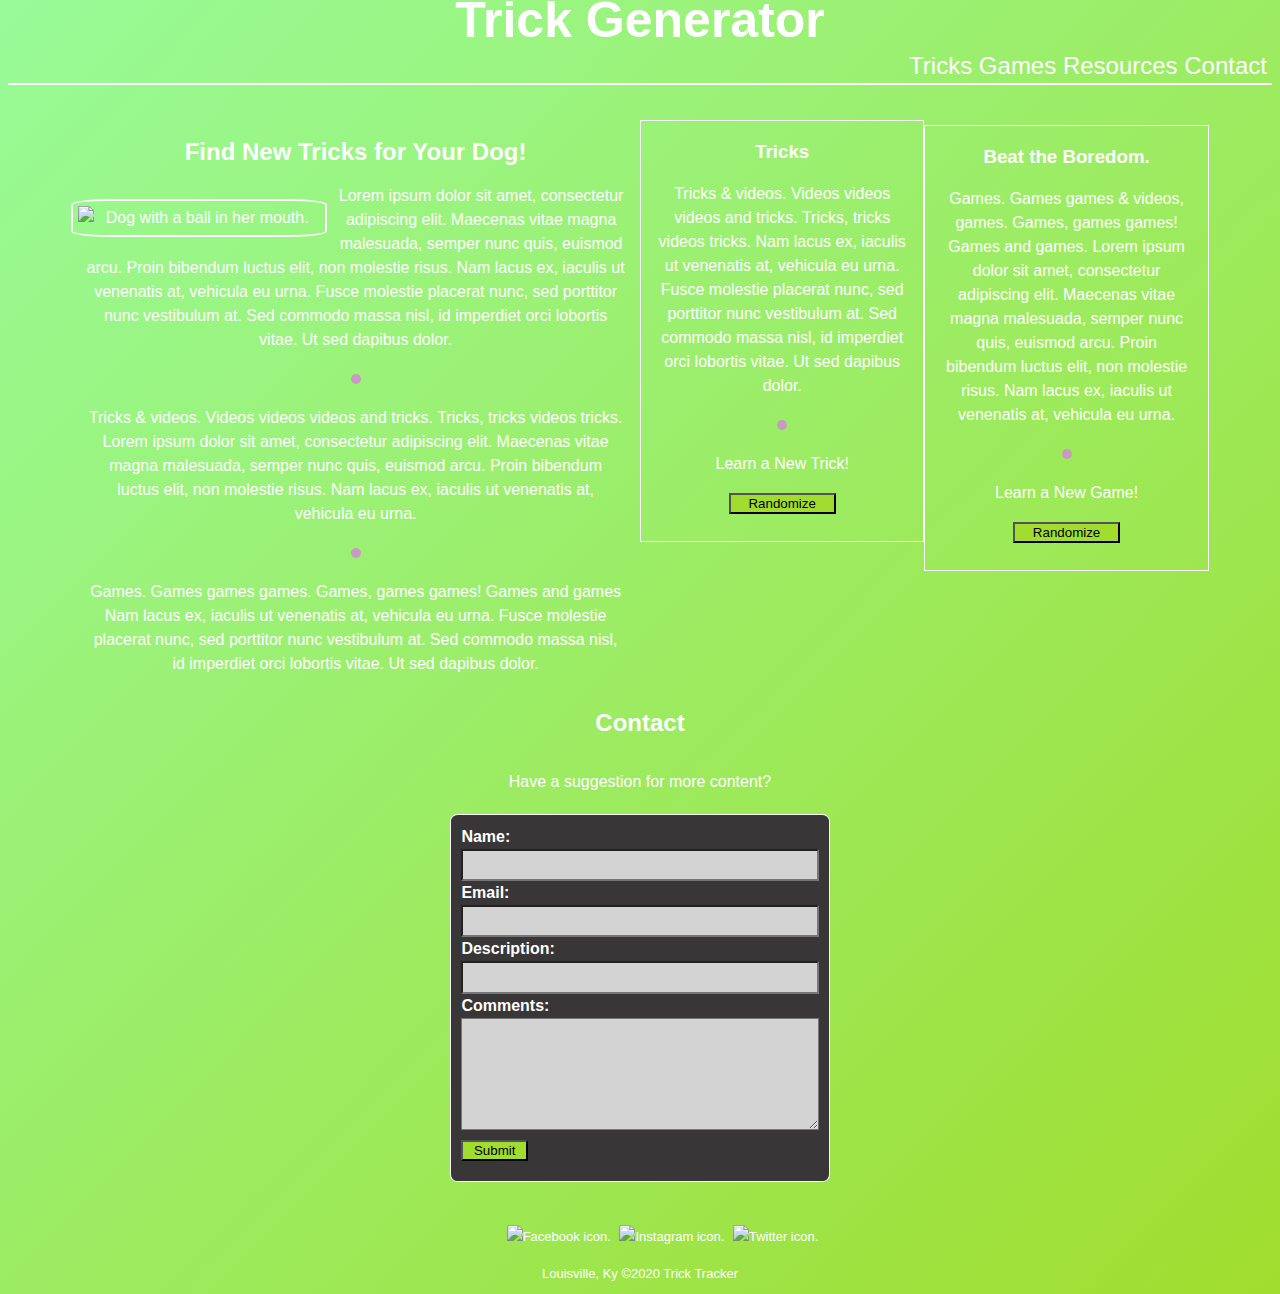
==== index.html @ a193a294 "Changed project name." ====
<!DOCTYPE html>
<html lang="en">
<head>
    <meta charset="UTF-8">
    <meta name="viewport" content="width=device-width>, initial-scale=1.0">
    <title>Trick Generator</title>
    <!-- <link rel="stylesheet" href="CSS/normalize.css"> -->
    <link rel="stylesheet" href="CSS/styles.css">
    <script src="T_T.js"></script>
</head>
<body> 
    <header>
        <!-- Top Navigation Menu -->
        <div class="nav">
            <a href="T_T.html" class="active site_name">Trick Generator</a>
            <!-- Navigation links (hidden by default) -->
            <div id="myLinks">
            <a href="#tricks">Tricks</a>
            <a href="#games">Games</a>
            <a href="#resources">Resources</a>
            <a href="#contact">Contact</a>
            </div>
            <!-- Burg Menu (JS) -->
            <a href="javascript:void(0);" class="icon" onclick="burgNav()">
            <i class="fa fa-bars"></i>
            </a>
        </div>


    </header>

    <div class="main_content">

    <div class="site_info">
        <h2 class="tagline">Find New Tricks for Your Dog!</h2>
        <img class="site_logo" src="IMG/rosie_2-min.jpg" alt="Dog with a ball in her mouth.">
        <p>Lorem ipsum dolor sit amet, consectetur adipiscing elit. Maecenas vitae magna malesuada, semper nunc quis, euismod arcu. 
            Proin bibendum luctus elit, non molestie risus. Nam lacus ex, iaculis ut venenatis at, vehicula eu urna. Fusce molestie 
            placerat nunc, sed porttitor nunc vestibulum at. Sed commodo massa nisl, id imperdiet orci lobortis vitae. Ut sed dapibus dolor.</p>
        
            <span class="dot"></span>
        
        <p>Tricks & videos. Videos videos videos and tricks. Tricks, tricks videos tricks. Lorem ipsum dolor sit amet, consectetur adipiscing elit. Maecenas vitae magna malesuada, semper nunc quis, euismod arcu. 
            Proin bibendum luctus elit, non molestie risus. Nam lacus ex, iaculis ut venenatis at, vehicula eu urna.</p>
        
            <span class="dot"></span>

        <p>Games. Games games games. Games, games games! Games and games Nam lacus ex, iaculis ut venenatis at, vehicula eu urna. Fusce molestie 
            placerat nunc, sed porttitor nunc vestibulum at. Sed commodo massa nisl, id imperdiet orci lobortis vitae. Ut sed dapibus dolor.<p>
    </div>

    <div class="tricks">
        <h3 class="trick_text">Tricks</h3>
        <p>Tricks & videos. Videos videos videos and tricks. Tricks, tricks videos tricks. Nam lacus ex, iaculis ut venenatis at, vehicula eu urna. Fusce molestie 
            placerat nunc, sed porttitor nunc vestibulum at. Sed commodo massa nisl, id imperdiet orci lobortis vitae. Ut sed dapibus dolor.</p>
        
        <span class="dot"></span>

        <p>Learn a New Trick!</p>
        <button onclick="openTVids()" type="button" id="trick_button">Randomize</button>
    
        <script>
            function openTVids() {
                window.open("tt_videopg.html");
            }
            </script>

    </div>
    <div class="games">
        <h3 class="game_text">Beat the Boredom.</h3>
        <p>Games. Games games & videos, games. Games, games games! Games and games. Lorem ipsum dolor sit amet, consectetur adipiscing elit. Maecenas vitae magna malesuada, semper nunc quis, euismod arcu. 
            Proin bibendum luctus elit, non molestie risus. Nam lacus ex, iaculis ut venenatis at, vehicula eu urna.</p>
            
        <span class="dot"></span>
        
        <p>Learn a New Game!</p>
        <button onclick="openGVids()" type="button" id="game_button">Randomize</button>
    
        <script>
            function openGVids() {
                window.open("mynewpage.html");
            }
            </script>
    
    </div>
    </div>


    <div>
        <!--- Add resources as an aside here. 
            Have JS randomly display diff. articles.-->
    </div>

    <div class="contact">

        <h2>Contact</h2>
        <p>Have a suggestion for more content?</p>

        <form>

        <label for="name">Name:</label>
        <input type="text" id="name" name="user_name">
        <label for="email">Email:</label>
        <input type="text" id="email" name="user_email">
        <label for="email">Description:</label>
        <input type="text" id="reason" name="user_reason">
        <label for="comment">Comments:</label>
        <textarea id="user_comments" name="user_comments"></textarea>
    
        <button type="submit">Submit</button>
    </form>

    </div>


<footer>

    <ul class = "social">
    <li><img src="https://img.icons8.com/material-two-tone/48/000000/facebook-new.png" alt="Facebook icon."/></li>
    <li><img src="https://img.icons8.com/material-two-tone/48/000000/instagram-new.png" alt="Instagram icon."/></li>
    <li><img src="https://img.icons8.com/material-two-tone/48/000000/twitter.png" alt="Twitter icon."/></li>
    </ul>

    <span>Louisville, Ky &copy;2020 Trick Tracker</span>

</footer>

</body>

</html>
---- CSS/styles.css ----
/*--- Styling ---*/
* {
    box-sizing: border-box;
  }

body {
    display: flex;
    flex-direction: column;
    min-height: 100vh;
    font-family: Helvetica, Geneva, Verdana, sans-serif;
    line-height: 1.5em; 
    background-image: linear-gradient(to bottom right, #98fb98, rgb(160, 221, 46));
        
  }

/* @font-face {
font-family: Lobster;
src: url(fonts/Lobster.otf);
} */


footer, 
span {
    text-align: center;
}

/*--- Link & Div Styles---*/
div {
    font-size: 1em;
    color: white;
    text-decoration: none;
}

a {
    color: white;
    text-decoration: none;
}

/*--- IMGs ---*/

.site_logo {
    border-radius:15%;
    width: 16em; 
    border: 2px solid white;
    padding: 5px;
    margin-bottom: 15px;
    margin-top: 15px;
    margin-right: 10px;
    float: left;
}

.dot {
    height: 10px;
    width: 10px;
    background-color: rgb(201, 154, 194);
    border-radius: 50%;
    display: inline-block;
}

/*--- Sections/Pgs ---*/
.site_info {
    text-align: center;
}

.tricks {
    border: 1px solid white;
    text-align: center;
}

.games {
    border: 1px solid white;
    text-align: center;
    margin-top: 5px;
}

.tricks:first-child, 
.games: {
    font-weight: bolder;
    padding: 10px;

}

p {
    margin: 15px;
}

/*--- Contact Form ---*/
.contact {
    display: flex;
    flex-direction: column;
    align-items: center;
}

form {
    display: flex;
    flex-direction: column;
    padding: 10px;
    margin-top: 5px;
    background-color: rgb(56, 54, 54);
    border: 1px solid white;
    border-radius: 2%;
    width: 30%;
    height: 23em; 
    font-weight: bold;
    /*Mess with box shadows.*/
}

input[type="text"]{
    padding: .5em;
    background-color: lightgrey;

}
#user_comments {
    padding: 3em;
    background-color: lightgrey;
}

/*--- Buttons ---*/

button[type="button"]{
    width: 8em;
    margin-bottom: 2em;
}

button[type="submit"]{
    width: 5em;
    margin-top: 10px;
}

button {
    background-color: rgb(160, 221, 46);
}

/*--- Footer ---*/
footer {
    color: white;
    font-size: small;
    margin-top: 30px;
    /* text-align: center; */
}

footer li {
    display: inline;
    margin-left: 5px;
}

/*--- Burg Nav ---*/
@media (max-width: 736px) {
    .nav {
        overflow: hidden;
        background-color: rgb(75, 75, 75);
        position: relative;
      }
      
      /* Hide Links */
      .nav #myLinks{
        display: none;
      }
       
      /* Nav Links */
      .nav a {
        color: white;
        padding: 14px 16px;
        text-decoration: none;
        font-size: 17px;
        display: block;
      } 
      
      /* Berg Style */
       .nav a.icon {
        background: black;
        display: block;
        position: absolute;
        right: 0;
        top: 0;
      } 
      
      .nav a:hover {
        background-color: #ddd;
        color: black;
      } 
      
      /* Home Link */
      .active {
        background-color: #4CAF50;
        color: white;
        font-size: 15px;
        font-weight: bold;
      }
    } 

/*--- Other @media ---*/

/*-- Nav Main --*/
@media (min-width: 737px) {
    header {
        display: column
        width: 100%;
    }
    
    .nav {
        /* flex-direction: column; */
        text-align: center;
    }

    .active {
        font-size: 20px;
        font-weight: bold;
    }

    #myLinks {
        text-align: center;
    }
        
    #myLinks:hover {
        color: rgb(120, 150, 12);
    }
}


/*--- Desktop ---*/
@media (min-width: 1025px){
    header {
        flex-direction: row; 
    }

    .active {
        font-size: 50px;
        color: white;
        font-weight: bold;
        padding-top: ;
        margin-bottom: 0;
        margin-left: 0;
        text-decoration: none;
    } 
 
    #myLinks {
        padding: 5px;
        font-size: 1.5em;
        text-align: right;
        border-bottom: 2px white solid;
        margin-top: 5px;
        margin-bottom: 35px;
        position: right;
        /* flex: right; */
        /* flex-direction: row; */
       /* justify-content: space-between; */
    } 


    .main_content {
        display: flex;
        width: 90%;
        margin: 0 auto;
    }

    .site_info {
        flex: wrap;
        flex-direction: row;
        flex-basis: 50%;
    }

    .tricks, 
    .games {
        flex-direction: column;
        align-content: center;
        flex-basis: 25%;
        height: 35%;
    }



/*----------
Notes
-----------*/
/*Add box-shadows to all the divs to give some depth against the background.*/
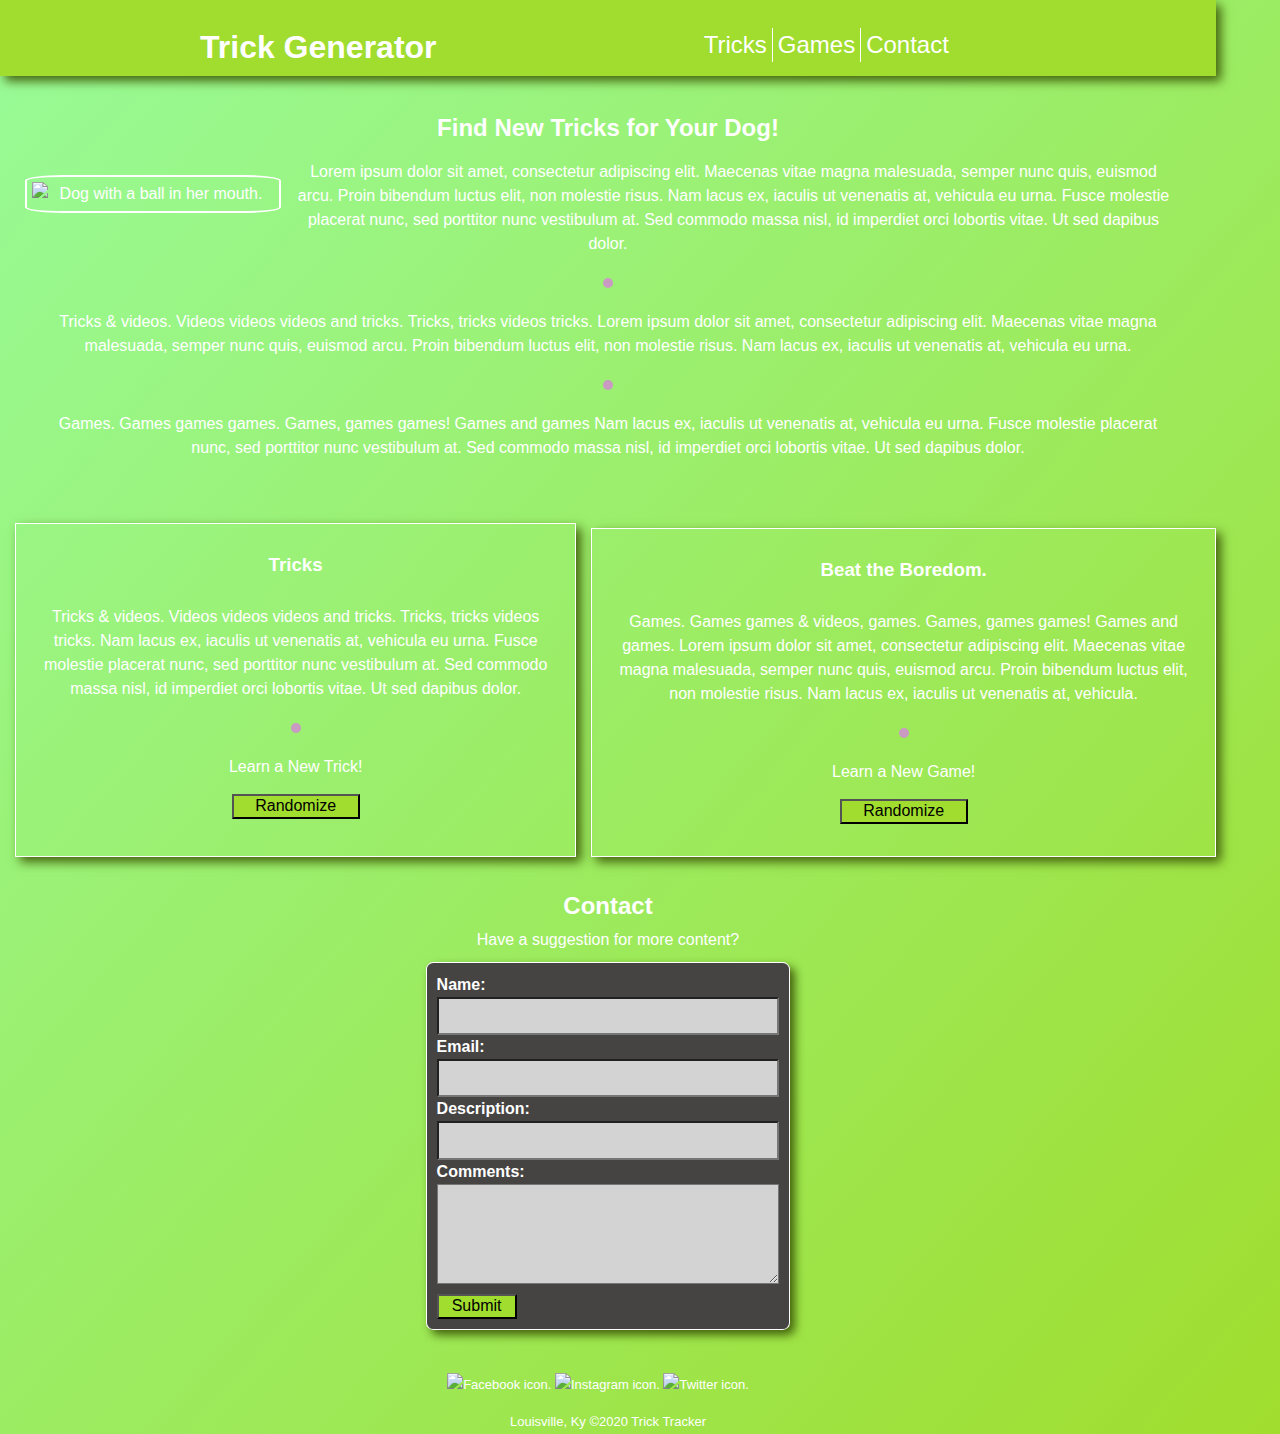
==== commit 90eb051c: "Updated README and fixed the confirmInfo function." ====
--- a/index.html
+++ b/index.html
@@ -2,25 +2,24 @@
 <html lang="en">
 <head>
     <meta charset="UTF-8">
-    <meta name="viewport" content="width=device-width>, initial-scale=1.0">
+    <meta name="viewport" content="width=device-width, initial-scale=1.0">
     <title>Trick Generator</title>
-    <!-- <link rel="stylesheet" href="CSS/normalize.css"> -->
+    <link rel="stylesheet" href="CSS/normalize.css">
     <link rel="stylesheet" href="CSS/styles.css">
-    <script src="T_T.js"></script>
+   
 </head>
 <body> 
     <header>
-        <!-- Top Navigation Menu -->
+        
         <div class="nav">
-            <a href="T_T.html" class="active site_name">Trick Generator</a>
-            <!-- Navigation links (hidden by default) -->
+            <a href="index.html" class="active site_name">Trick Generator</a>
             <div id="myLinks">
             <a href="#tricks">Tricks</a>
             <a href="#games">Games</a>
-            <a href="#resources">Resources</a>
             <a href="#contact">Contact</a>
             </div>
-            <!-- Burg Menu (JS) -->
+        
+            <!-- Burg Menu -->
             <a href="javascript:void(0);" class="icon" onclick="burgNav()">
             <i class="fa fa-bars"></i>
             </a>
@@ -29,9 +28,7 @@
 
     </header>
 
-    <div class="main_content">
-
-    <div class="site_info">
+    <div class="about">
         <h2 class="tagline">Find New Tricks for Your Dog!</h2>
         <img class="site_logo" src="IMG/rosie_2-min.jpg" alt="Dog with a ball in her mouth.">
         <p>Lorem ipsum dolor sit amet, consectetur adipiscing elit. Maecenas vitae magna malesuada, semper nunc quis, euismod arcu. 
@@ -49,49 +46,35 @@
             placerat nunc, sed porttitor nunc vestibulum at. Sed commodo massa nisl, id imperdiet orci lobortis vitae. Ut sed dapibus dolor.<p>
     </div>
 
-    <div class="tricks">
-        <h3 class="trick_text">Tricks</h3>
-        <p>Tricks & videos. Videos videos videos and tricks. Tricks, tricks videos tricks. Nam lacus ex, iaculis ut venenatis at, vehicula eu urna. Fusce molestie 
-            placerat nunc, sed porttitor nunc vestibulum at. Sed commodo massa nisl, id imperdiet orci lobortis vitae. Ut sed dapibus dolor.</p>
-        
-        <span class="dot"></span>
+    <div class="content">
+        <div class="tricks" id="tricks">
+            <h3 class="trick_text">Tricks</h3>
+            <p>Tricks & videos. Videos videos videos and tricks. Tricks, tricks videos tricks. Nam lacus ex, iaculis ut venenatis at, vehicula eu urna. Fusce molestie 
+                placerat nunc, sed porttitor nunc vestibulum at. Sed commodo massa nisl, id imperdiet orci lobortis vitae. Ut sed dapibus dolor.</p>
+            
+            <span class="dot"></span>
+            
+            <!-- Trick Generating Button -->
+            <p>Learn a New Trick!</p>
+            <button onclick="playRandomTVid()" type="button" id="trick_button">Randomize</button>
 
-        <p>Learn a New Trick!</p>
-        <button onclick="openTVids()" type="button" id="trick_button">Randomize</button>
-    
-        <script>
-            function openTVids() {
-                window.open("tt_videopg.html");
-            }
-            </script>
+        </div>
 
-    </div>
-    <div class="games">
-        <h3 class="game_text">Beat the Boredom.</h3>
-        <p>Games. Games games & videos, games. Games, games games! Games and games. Lorem ipsum dolor sit amet, consectetur adipiscing elit. Maecenas vitae magna malesuada, semper nunc quis, euismod arcu. 
-            Proin bibendum luctus elit, non molestie risus. Nam lacus ex, iaculis ut venenatis at, vehicula eu urna.</p>
+        <div class="games" id="games">
+            <h3 class="game_text">Beat the Boredom.</h3>
+            <p>Games. Games games & videos, games. Games, games games! Games and games. Lorem ipsum dolor sit amet, consectetur adipiscing elit. Maecenas vitae magna malesuada, semper nunc quis, euismod arcu. 
+                Proin bibendum luctus elit, non molestie risus. Nam lacus ex, iaculis ut venenatis at, vehicula.</p>
+                
+            <span class="dot"></span>
             
-        <span class="dot"></span>
-        
-        <p>Learn a New Game!</p>
-        <button onclick="openGVids()" type="button" id="game_button">Randomize</button>
-    
-        <script>
-            function openGVids() {
-                window.open("mynewpage.html");
-            }
-            </script>
-    
-    </div>
+            <!-- Game Generating Button -->
+            <p>Learn a New Game!</p>
+            <button onclick="playRandomGVid()" type="button" id="game_button">Randomize</button>
+
+        </div>
     </div>
 
-
-    <div>
-        <!--- Add resources as an aside here. 
-            Have JS randomly display diff. articles.-->
-    </div>
-
-    <div class="contact">
+    <div class="contact" id="contact">
 
         <h2>Contact</h2>
         <p>Have a suggestion for more content?</p>
@@ -104,10 +87,11 @@
         <input type="text" id="email" name="user_email">
         <label for="email">Description:</label>
         <input type="text" id="reason" name="user_reason">
-        <label for="comment">Comments:</label>
+        <label for="user_comments">Comments:</label>
         <textarea id="user_comments" name="user_comments"></textarea>
     
-        <button type="submit">Submit</button>
+         <!-- Submit Button Confirms Email Field is NOT Empty -->
+        <button onclick="confirmInfo()" type="submit">Submit</button>
     </form>
 
     </div>
@@ -125,6 +109,7 @@
 
 </footer>
 
+<script src="T_T.js"></script>
 </body>
 
 </html>--- a/CSS/styles.css
+++ b/CSS/styles.css
@@ -1,4 +1,4 @@
-/*--- Styling ---*/
+/*--- Main Styles ---*/
 * {
     box-sizing: border-box;
   }
@@ -10,21 +10,12 @@
     font-family: Helvetica, Geneva, Verdana, sans-serif;
     line-height: 1.5em; 
     background-image: linear-gradient(to bottom right, #98fb98, rgb(160, 221, 46));
-        
+    width: 95%;
   }
 
-/* @font-face {
-font-family: Lobster;
-src: url(fonts/Lobster.otf);
-} */
-
-
-footer, 
-span {
-    text-align: center;
-}
-
-/*--- Link & Div Styles---*/
+
+
+/*--- Link & Divs ---*/
 div {
     font-size: 1em;
     color: white;
@@ -40,7 +31,7 @@
 
 .site_logo {
     border-radius:15%;
-    width: 16em; 
+    width: 12em; 
     border: 2px solid white;
     padding: 5px;
     margin-bottom: 15px;
@@ -58,26 +49,28 @@
 }
 
 /*--- Sections/Pgs ---*/
-.site_info {
+.about {
+    display: block;
     text-align: center;
-}
-
-.tricks {
-    border: 1px solid white;
-    text-align: center;
-}
-
+    margin-bottom: 3em;
+}
+
+.tricks,
 .games {
     border: 1px solid white;
     text-align: center;
+    margin-left: 15px;
+    box-shadow: 5px 5px 10px rgb(68, 99, 12);
+}
+
+.games {
     margin-top: 5px;
 }
 
-.tricks:first-child, 
-.games: {
+.tricks h3, 
+.games h3 {
     font-weight: bolder;
     padding: 10px;
-
 }
 
 p {
@@ -91,18 +84,23 @@
     align-items: center;
 }
 
+.contact h2,
+.contact p {
+    margin: 5px;
+}
+
 form {
     display: flex;
     flex-direction: column;
     padding: 10px;
     margin-top: 5px;
-    background-color: rgb(56, 54, 54);
+    background-color: rgb(70, 67, 67);
     border: 1px solid white;
     border-radius: 2%;
     width: 30%;
     height: 23em; 
     font-weight: bold;
-    /*Mess with box shadows.*/
+    box-shadow: 5px 5px 10px rgb(68, 99, 12)
 }
 
 input[type="text"]{
@@ -111,7 +109,7 @@
 
 }
 #user_comments {
-    padding: 3em;
+    height: 120px;
     background-color: lightgrey;
 }
 
@@ -131,25 +129,41 @@
     background-color: rgb(160, 221, 46);
 }
 
+button:hover {
+    background-color:rgb(201, 154, 194);
+}
+
 /*--- Footer ---*/
+
 footer {
     color: white;
     font-size: small;
     margin-top: 30px;
-    /* text-align: center; */
 }
 
 footer li {
     display: inline;
-    margin-left: 5px;
+}
+
+footer, 
+span {
+    text-align: center;
+}
+
+.social {
+    padding-right: 5em;
+    margin-left: 5px; 
 }
 
 /*--- Burg Nav ---*/
-@media (max-width: 736px) {
+@media (max-width: 768px) {
     .nav {
         overflow: hidden;
-        background-color: rgb(75, 75, 75);
+        background-color: rgb(85, 80, 85);
         position: relative;
+        margin-left: .3em;
+        margin-right: .3em;
+        box-shadow: 5px 5px 10px rgb(68, 99, 12)
       }
       
       /* Hide Links */
@@ -162,7 +176,7 @@
         color: white;
         padding: 14px 16px;
         text-decoration: none;
-        font-size: 17px;
+        font-size: 15px;
         display: block;
       } 
       
@@ -176,101 +190,106 @@
       } 
       
       .nav a:hover {
-        background-color: #ddd;
+        background-color:rgb(124, 111, 122);
         color: black;
       } 
       
       /* Home Link */
       .active {
-        background-color: #4CAF50;
+        background-color:  rgb(65, 53, 63);
         color: white;
-        font-size: 15px;
+        font-size: 35px;
         font-weight: bold;
       }
     } 
 
-/*--- Other @media ---*/
-
-/*-- Nav Main --*/
-@media (min-width: 737px) {
-    header {
-        display: column
-        width: 100%;
-    }
-    
+/*--- @media (769px)---*/
+
+/* Nav Main */
+@media screen and (min-width: 769px) {
+ 
+.nav, 
+#myLinks {
+        display: flex;
+    }
+
+.nav {
+    flex-direction: column;
+    align-items: center;
+}
+
+header {
+    padding-top: 1em;
+    height: 10%;
+    margin-bottom: 20px;
+    font-size: 20px;
+    background-color: rgb(160, 221, 46);
+    box-shadow: 5px 5px 10px rgb(68, 99, 12)
+}
+
+.site_name {
+    font-size: 30px;
+    font-weight: bold;
+}
+
+#myLinks a {
+    padding: 8px;
+    font-size: 1.1em;
+    color: white;
+    list-style: none;
+    margin-top: 8px;
+    margin-bottom: 12px;
+}
+        
+    #myLinks a:hover {
+        color:rgb(124, 111, 122);
+    }
+}
+
+#myLinks a:nth-child(-1n+2) {
+    border-right: 1px solid white;
+}
+
+
+/*--- @media (1025px)---*/
+
+@media screen and (min-width: 1025px){
+
+/* Nav Main */
     .nav {
-        /* flex-direction: column; */
-        text-align: center;
+        flex-direction: row;
+        justify-content: space-between;
+        margin-top: 0;
+        margin-bottom: 2px;
     }
 
     .active {
-        font-size: 20px;
-        font-weight: bold;
-    }
-
-    #myLinks {
-        text-align: center;
-    }
-        
-    #myLinks:hover {
-        color: rgb(120, 150, 12);
-    }
-}
-
-
-/*--- Desktop ---*/
-@media (min-width: 1025px){
-    header {
-        flex-direction: row; 
-    }
-
-    .active {
-        font-size: 50px;
-        color: white;
-        font-weight: bold;
-        padding-top: ;
-        margin-bottom: 0;
-        margin-left: 0;
-        text-decoration: none;
+        font-size: 1.6em;
+        margin-left: 200px;
     } 
  
-    #myLinks {
+    #myLinks a {
         padding: 5px;
-        font-size: 1.5em;
-        text-align: right;
-        border-bottom: 2px white solid;
-        margin-top: 5px;
-        margin-bottom: 35px;
-        position: right;
-        /* flex: right; */
-        /* flex-direction: row; */
-       /* justify-content: space-between; */
-    } 
-
-
-    .main_content {
+        font-size: 1.2em;
+    } 
+
+/* Sections */
+
+    .about {
+        margin-left: 25px;
+        margin-right: 25px;
+    } 
+
+    .content {
         display: flex;
-        width: 90%;
-        margin: 0 auto;
-    }
-
-    .site_info {
-        flex: wrap;
         flex-direction: row;
-        flex-basis: 50%;
-    }
-
-    .tricks, 
-    .games {
-        flex-direction: column;
-        align-content: center;
-        flex-basis: 25%;
-        height: 35%;
-    }
-
-
-
-/*----------
-Notes
------------*/
-/*Add box-shadows to all the divs to give some depth against the background.*/+    }
+
+    .site_logo {
+        width: 16em;
+    }
+
+    .contact {
+        margin-top: 2em;
+    }
+}